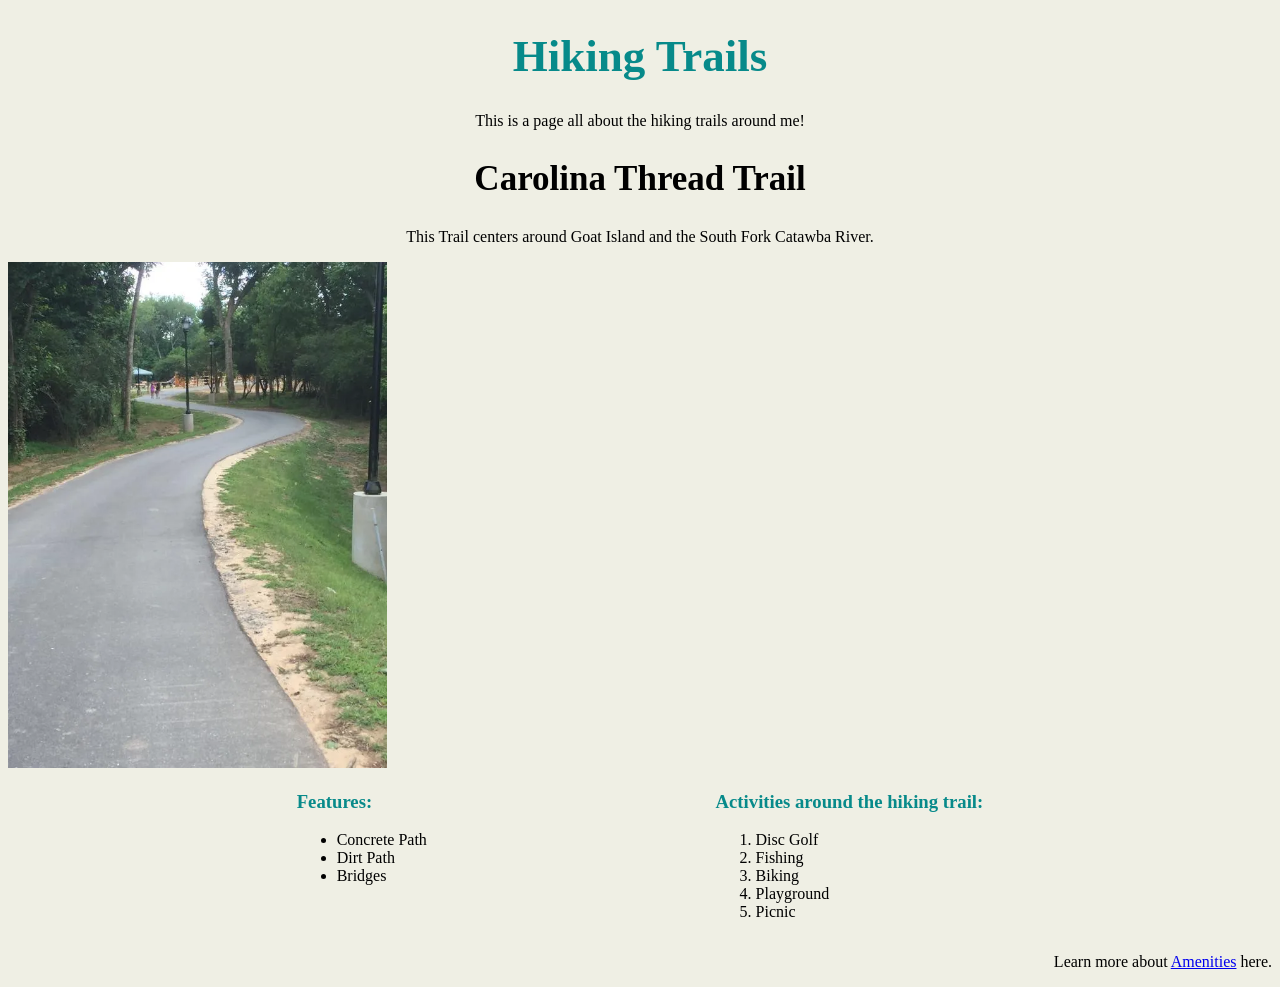
==== index.HTML @ 4600a635 "Adding last week's HW" ====
<!DOCTYPE html>
<html lang="en">
    <head>
        <link rel="stylesheet" href="./css/style.css" />
    </head>
    <body>
        <header>
            <!-- Tell readers about the main subject -->
            <title>Hiking Trails</title>
            <h1 id="maintitle">Hiking Trails</h1>
            <!--I changed the color style of main title to stand out-->
            <p class="Subtitle">This is a page all about the hiking trails around me!</p>
        </header>
        <main>
            <article>
                <!--Inform about the Carolina Thread Trail and what it centers around-->
                <h2>Carolina Thread Trail</h2>
                <p class="Subtitle">This Trail centers around Goat Island and the South Fork Catawba River.</p>
                <img src="./Images/goat-island-greenway-25-57.1773311125.jpg" alt="Goat Island Entrance to Carolina Thread Trail" width="30%" />
                <div class="flex-container">
                    <!--I made a flexbox to organize 2 lists side by side-->
                    <section>
                        <!--  List pathway features of the park that hikers would expect-->
                        <h3 id="sectiontitle1">Features:</h3>
                        <ul>
                        <li>Concrete Path</li>
                        <li>Dirt Path</li>
                        <li>Bridges</li>
                        </ul>
                    </section>
                    <section>
                        <!--Numbered list of Activities hikers can participate in around the hiking trail-->
                        <h3 id="sectiontitle2">Activities around the hiking trail:</h3>
                        <ol>
                        <li>Disc Golf</li>
                        <li>Fishing</li>
                        <li>Biking</li>
                        <li>Playground</li>
                        <li>Picnic</li>
                        </ol>
                    </section>
                </div>
            </article>
        </main>
        <footer>
            <!--Give users an option to click for more amenities-->
            <p class="footerlink">Learn more about <a href="page2.HTML">Amenities</a> here.</p>
        </footer>
    </body>
</html>
---- css/style.css ----
body {
  background-color: rgb(239, 239, 228);
}

h1 {
  text-align: center;
  font-size: 45px;
  font-family: 'Lucida Sans'
}

h2 {
  text-align: center;
  font-size: 35px;
  font-family: 'Lucida Sans'
}

p {
  text-align: left;
}

.Subtitle {
  text-align: center
}

.footerlink {
  text-align: right
}

#maintitle {
  color: rgb(7, 138, 138)
}

#sectiontitle1 {
  color: rgb(7, 138, 138);

}

#sectiontitle2 {
  color: rgb(7, 138, 138);
}

.flex-container {
  display: flex;
  justify-content: space-evenly
}

@media (max-width: 600px) {
  main {
    font-size: 12px;
  }
}
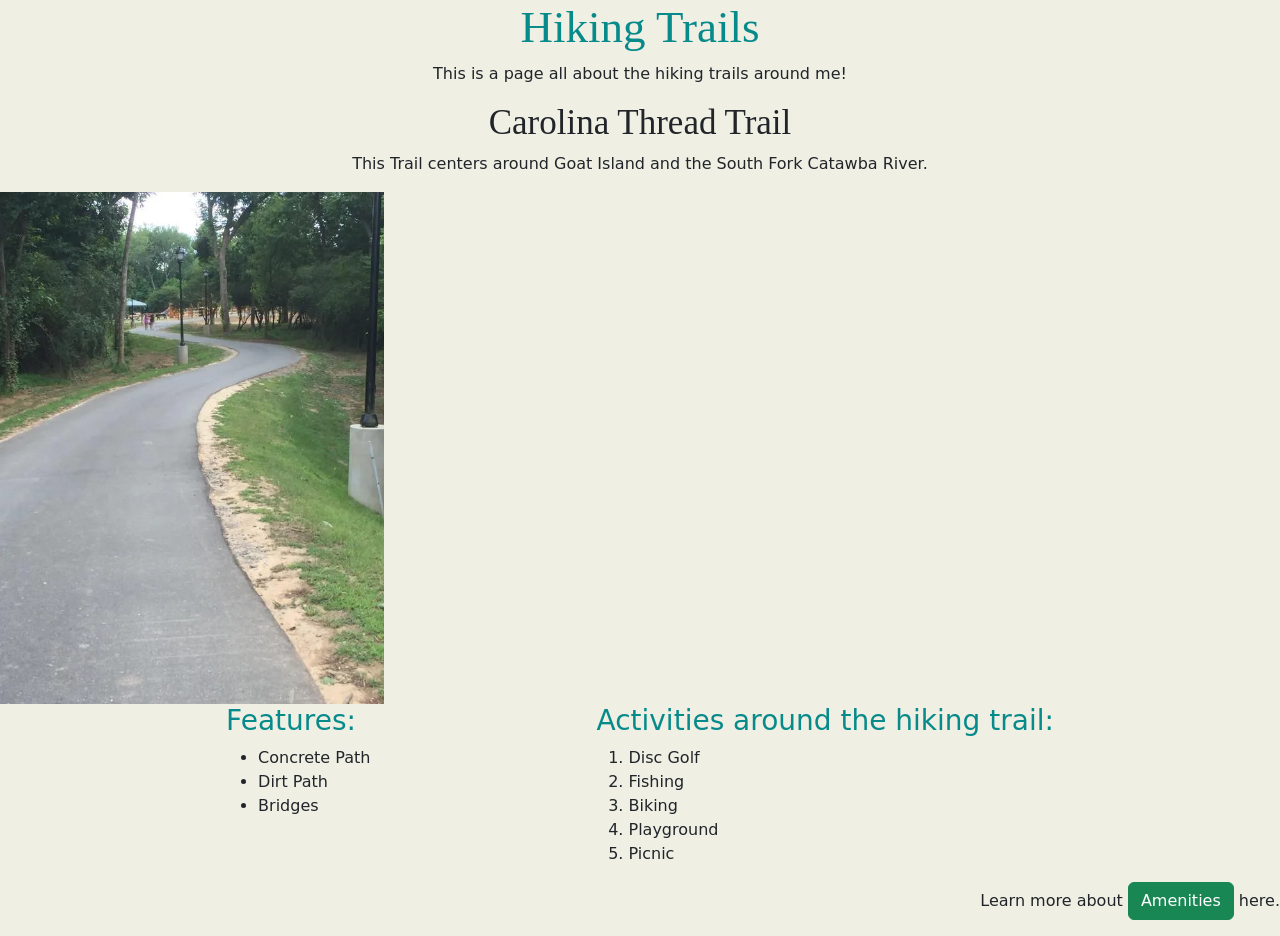
==== commit fc46db61: "Adding bootstrap links" ====
--- a/index.HTML
+++ b/index.HTML
@@ -1,50 +1,56 @@
 <!DOCTYPE html>
 <html lang="en">
-    <head>
-        <link rel="stylesheet" href="./css/style.css" />
-    </head>
-    <body>
-        <header>
-            <!-- Tell readers about the main subject -->
-            <title>Hiking Trails</title>
-            <h1 id="maintitle">Hiking Trails</h1>
-            <!--I changed the color style of main title to stand out-->
-            <p class="Subtitle">This is a page all about the hiking trails around me!</p>
-        </header>
-        <main>
-            <article>
-                <!--Inform about the Carolina Thread Trail and what it centers around-->
-                <h2>Carolina Thread Trail</h2>
-                <p class="Subtitle">This Trail centers around Goat Island and the South Fork Catawba River.</p>
-                <img src="./Images/goat-island-greenway-25-57.1773311125.jpg" alt="Goat Island Entrance to Carolina Thread Trail" width="30%" />
-                <div class="flex-container">
-                    <!--I made a flexbox to organize 2 lists side by side-->
-                    <section>
-                        <!--  List pathway features of the park that hikers would expect-->
-                        <h3 id="sectiontitle1">Features:</h3>
-                        <ul>
+
+<head>
+    <link href="https://cdn.jsdelivr.net/npm/bootstrap@5.3.8/dist/css/bootstrap.min.css" rel="stylesheet"
+        integrity="sha384-sRIl4kxILFvY47J16cr9ZwB07vP4J8+LH7qKQnuqkuIAvNWLzeN8tE5YBujZqJLB" crossorigin="anonymous" />
+    <link rel="stylesheet" href="./css/style.css" >
+</head>
+
+<body>
+    <header>
+        <!-- Tell readers about the main subject -->
+        <title>Hiking Trails</title>
+        <h1 id="maintitle">Hiking Trails</h1>
+        <!--I changed the color style of main title to stand out-->
+        <p class="Subtitle">This is a page all about the hiking trails around me!</p>
+    </header>
+    <main>
+        <article>
+            <!--Inform about the Carolina Thread Trail and what it centers around-->
+            <h2>Carolina Thread Trail</h2>
+            <p class="Subtitle">This Trail centers around Goat Island and the South Fork Catawba River.</p>
+            <img src="./Images/goat-island-greenway-25-57.1773311125.jpg"
+                alt="Goat Island Entrance to Carolina Thread Trail" width="30%" />
+            <div class="flex-container">
+                <!--I made a flexbox to organize 2 lists side by side-->
+                <section>
+                    <!--  List pathway features of the park that hikers would expect-->
+                    <h3 id="sectiontitle1">Features:</h3>
+                    <ul>
                         <li>Concrete Path</li>
                         <li>Dirt Path</li>
                         <li>Bridges</li>
-                        </ul>
-                    </section>
-                    <section>
-                        <!--Numbered list of Activities hikers can participate in around the hiking trail-->
-                        <h3 id="sectiontitle2">Activities around the hiking trail:</h3>
-                        <ol>
+                    </ul>
+                </section>
+                <section>
+                    <!--Numbered list of Activities hikers can participate in around the hiking trail-->
+                    <h3 id="sectiontitle2">Activities around the hiking trail:</h3>
+                    <ol>
                         <li>Disc Golf</li>
                         <li>Fishing</li>
                         <li>Biking</li>
                         <li>Playground</li>
                         <li>Picnic</li>
-                        </ol>
-                    </section>
-                </div>
-            </article>
-        </main>
-        <footer>
-            <!--Give users an option to click for more amenities-->
-            <p class="footerlink">Learn more about <a href="page2.HTML">Amenities</a> here.</p>
-        </footer>
-    </body>
-</html>
+                    </ol>
+                </section>
+            </div>
+        </article>
+    </main>
+    <footer>
+        <!--Give users an option to click for more amenities-->
+        <p class="footerlink">Learn more about <a class="btn btn-success" href="page2.HTML">Amenities</a> here.</p>
+    </footer>
+</body>
+
+</html>
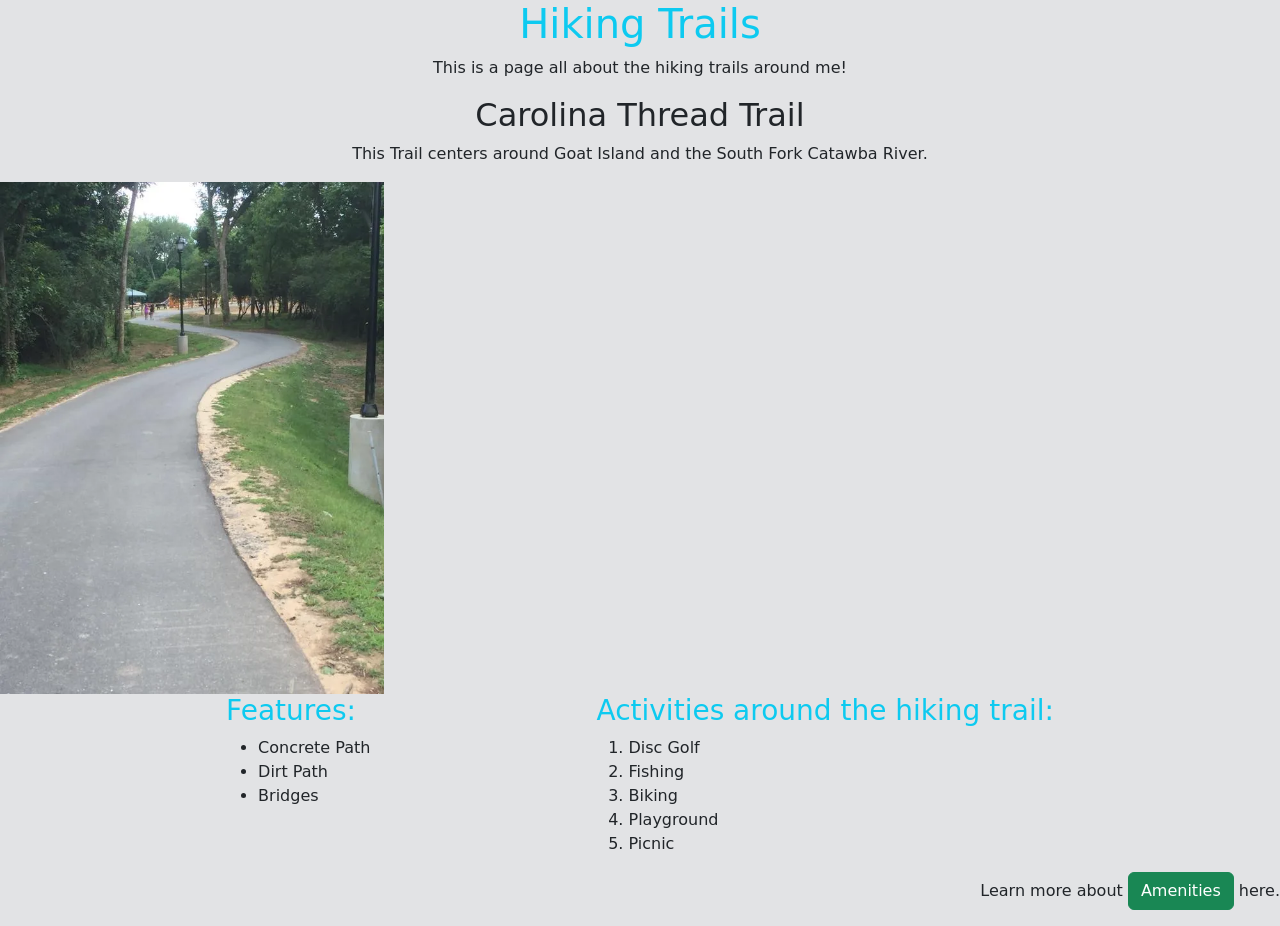
==== commit d81b534b: "changed CSS functions to bootstrap for pg1" ====
--- a/index.HTML
+++ b/index.HTML
@@ -4,29 +4,29 @@
 <head>
     <link href="https://cdn.jsdelivr.net/npm/bootstrap@5.3.8/dist/css/bootstrap.min.css" rel="stylesheet"
         integrity="sha384-sRIl4kxILFvY47J16cr9ZwB07vP4J8+LH7qKQnuqkuIAvNWLzeN8tE5YBujZqJLB" crossorigin="anonymous" />
-    <link rel="stylesheet" href="./css/style.css" >
+    <link rel="stylesheet" href="./css/style.css">
 </head>
 
-<body>
+<body class="bg-secondary-subtle">
     <header>
         <!-- Tell readers about the main subject -->
         <title>Hiking Trails</title>
-        <h1 id="maintitle">Hiking Trails</h1>
+        <p id="headerfont" class="text-info h1 text-center">Hiking Trails</p>
         <!--I changed the color style of main title to stand out-->
-        <p class="Subtitle">This is a page all about the hiking trails around me!</p>
+        <p class="text-center">This is a page all about the hiking trails around me!</p>
     </header>
     <main>
         <article>
             <!--Inform about the Carolina Thread Trail and what it centers around-->
-            <h2>Carolina Thread Trail</h2>
-            <p class="Subtitle">This Trail centers around Goat Island and the South Fork Catawba River.</p>
+            <p class="h2 text-center">Carolina Thread Trail</p>
+            <p class="text-center">This Trail centers around Goat Island and the South Fork Catawba River.</p>
             <img src="./Images/goat-island-greenway-25-57.1773311125.jpg"
                 alt="Goat Island Entrance to Carolina Thread Trail" width="30%" />
-            <div class="flex-container">
+            <div class="d-flex justify-content-evenly">
                 <!--I made a flexbox to organize 2 lists side by side-->
                 <section>
                     <!--  List pathway features of the park that hikers would expect-->
-                    <h3 id="sectiontitle1">Features:</h3>
+                    <p class="h3 text-info">Features:</p>
                     <ul>
                         <li>Concrete Path</li>
                         <li>Dirt Path</li>
@@ -35,7 +35,7 @@
                 </section>
                 <section>
                     <!--Numbered list of Activities hikers can participate in around the hiking trail-->
-                    <h3 id="sectiontitle2">Activities around the hiking trail:</h3>
+                    <h3 class="h3 text-info">Activities around the hiking trail:</h3>
                     <ol>
                         <li>Disc Golf</li>
                         <li>Fishing</li>
@@ -49,7 +49,7 @@
     </main>
     <footer>
         <!--Give users an option to click for more amenities-->
-        <p class="footerlink">Learn more about <a class="btn btn-success" href="page2.HTML">Amenities</a> here.</p>
+        <p class="text-end">Learn more about <a class="btn btn-success" href="page2.HTML">Amenities</a> here.</p>
     </footer>
 </body>
 
--- a/css/style.css
+++ b/css/style.css
@@ -1,48 +1,4 @@
-body {
-  background-color: rgb(239, 239, 228);
-}
 
-h1 {
-  text-align: center;
-  font-size: 45px;
-  font-family: 'Lucida Sans'
-}
-
-h2 {
-  text-align: center;
-  font-size: 35px;
-  font-family: 'Lucida Sans'
-}
-
-p {
-  text-align: left;
-}
-
-.Subtitle {
-  text-align: center
-}
-
-.footerlink {
-  text-align: right
-}
-
-#maintitle {
-  color: rgb(7, 138, 138)
-}
-
-#sectiontitle1 {
-  color: rgb(7, 138, 138);
-
-}
-
-#sectiontitle2 {
-  color: rgb(7, 138, 138);
-}
-
-.flex-container {
-  display: flex;
-  justify-content: space-evenly
-}
 
 @media (max-width: 600px) {
   main {
